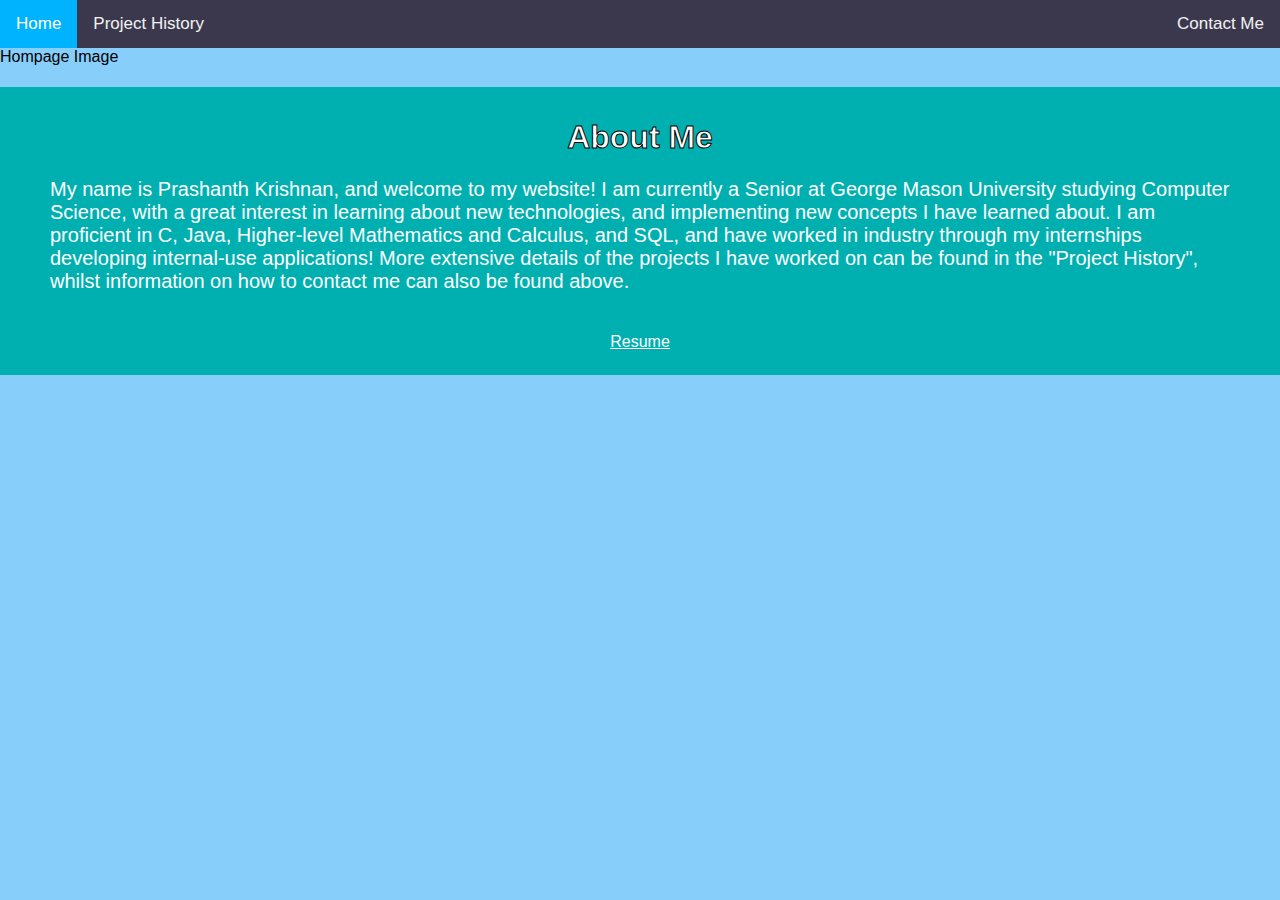
==== Krishnan-CS395-Midterm/index.html @ 49ef9141 "Initializing repository with local changes due to mistakes" ====
<!DOCTYPE html>
<html lang="en">

<head>
    <title>
        Homepage
    </title>
    <link rel='stylesheet' type='text/css' media='screen' href='css/navbar.css'>
    <link rel='stylesheet' type='text/css' media='screen' href='css/page.css'>
</head>

<body>
    <div class="navbar">
        <a class="active" href="index.html">Home</a>
        <!--<a href="about_me.html">About Me</a>-->
        <a href="projectHistory.html">Project History</a>
        <a id="contact" href="contactme.html">Contact Me</a>
    </div>
    <div>
        Hompage Image
    </div>
    <div class="container">
        <h1 class="section-title">About Me</h1>
        <p class="text-content"> My name is Prashanth Krishnan, and welcome to my website! I am currently a Senior at George Mason University studying Computer Science, with 
        a great interest in learning about new technologies, and implementing new concepts I have learned about. I am proficient in C, Java, Higher-level Mathematics and Calculus, 
        and SQL, and have worked in industry through my internships developing internal-use applications! More extensive details of the projects I have worked on
        can be found in the "Project History", whilst information on how to contact me can also be found above.</p>
        <a class="resume-button" href="assets/resume.pdf" target="_blank">Resume</a>
    </div>
</body>

</html>
---- Krishnan-CS395-Midterm/css/navbar.css ----
body {
    margin: 0;
    font-family: Arial, Helvetica, sans-serif;
}

.navbar {
    overflow: hidden;
    background-color: #3b384d;
}

.navbar a {
    display: flex;
    float: left;
    color: #f2f2f2;
    text-align: center;
    padding: 14px 16px;
    text-decoration: none;
    font-size: 17px;
}

.navbar a:hover {
    background-color: #ddd;
    color: black;
}

.navbar a.active {
    background-color: rgb(0, 179, 255);
    color: white;
}

.navbar #contact{
    float: right
}
---- Krishnan-CS395-Midterm/css/page.css ----
.container{
    background-color: rgb(0, 176, 176);
    color: white;
    min-height: 20vh;
}

.section-title{
    display: flex;
    justify-content: center;
    -webkit-text-stroke-width: 1px;
    -webkit-text-stroke-color: black;
}

body{
    background-color: lightskyblue;
}

h1{
    padding-top: 1em;
}

.text-content{
    display: flex;
    justify-content: space-evenly;
    padding-left: 2.5em;
    padding-right: 2.5em;
    padding-bottom: 1em;
    font-size: 20px;
}

.resume-button{
    display: flex;
    justify-content: center;
    padding-bottom: 1.5em;
    color: white;
}

.list{
    display: flex;
    flex-direction: column;
    align-items: center;
}

.list h2{
    display: flex;
    justify-content: center;
    -webkit-text-stroke-width: 1px;
    -webkit-text-stroke-color: black;
}
.list li{
    display: flex;
    justify-content: center;
    font-size: 17px;
    padding-bottom: 0.5em;
    padding-left: 2.5em;
    padding-right: 2.5em;
}

.list img{
    display: flex;
    justify-content: center;
}

.container hr{
    display: flex;
}

#project-image{
    padding-top: 1em;
    padding-bottom: 1em;
}
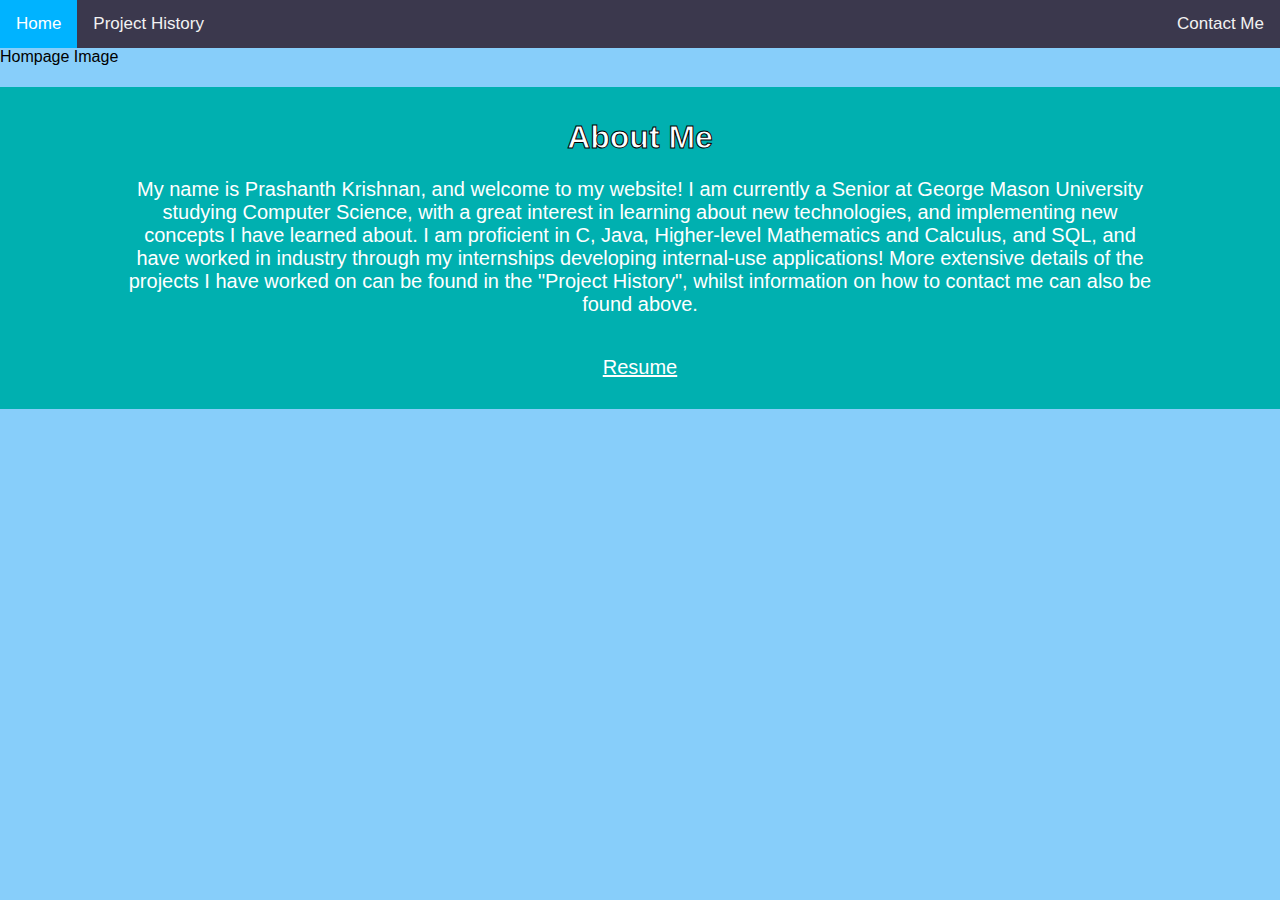
==== commit 462b662e: "removing leftover page stub" ====
--- a/Krishnan-CS395-Midterm/index.html
+++ b/Krishnan-CS395-Midterm/index.html
@@ -12,7 +12,6 @@
 <body>
     <div class="navbar">
         <a class="active" href="index.html">Home</a>
-        <!--<a href="about_me.html">About Me</a>-->
         <a href="projectHistory.html">Project History</a>
         <a id="contact" href="contactme.html">Contact Me</a>
     </div>
--- a/Krishnan-CS395-Midterm/css/page.css
+++ b/Krishnan-CS395-Midterm/css/page.css
@@ -22,8 +22,9 @@
 .text-content{
     display: flex;
     justify-content: space-evenly;
-    padding-left: 2.5em;
-    padding-right: 2.5em;
+    text-align: center;
+    padding-left: 10%;
+    padding-right: 10%;
     padding-bottom: 1em;
     font-size: 20px;
 }
@@ -33,11 +34,13 @@
     justify-content: center;
     padding-bottom: 1.5em;
     color: white;
+    font-size: 20px;
 }
 
 .list{
     display: flex;
     flex-direction: column;
+    justify-content: center;
     align-items: center;
 }
 
@@ -50,10 +53,11 @@
 .list li{
     display: flex;
     justify-content: center;
+    text-align: center;
     font-size: 17px;
     padding-bottom: 0.5em;
-    padding-left: 2.5em;
-    padding-right: 2.5em;
+    padding-left: 10%;
+    padding-right: 10%;
 }
 
 .list img{
@@ -65,7 +69,17 @@
     display: flex;
 }
 
-#project-image{
+.project-image{
     padding-top: 1em;
     padding-bottom: 1em;
+    max-width: 100%;
+    max-height: 100%;
+    padding-left: 10%;
+    padding-right: 10%;
+    box-sizing: border-box;
 }
+
+.project1-image{
+    width: 960px auto; 
+    height: 450.5px auto;
+}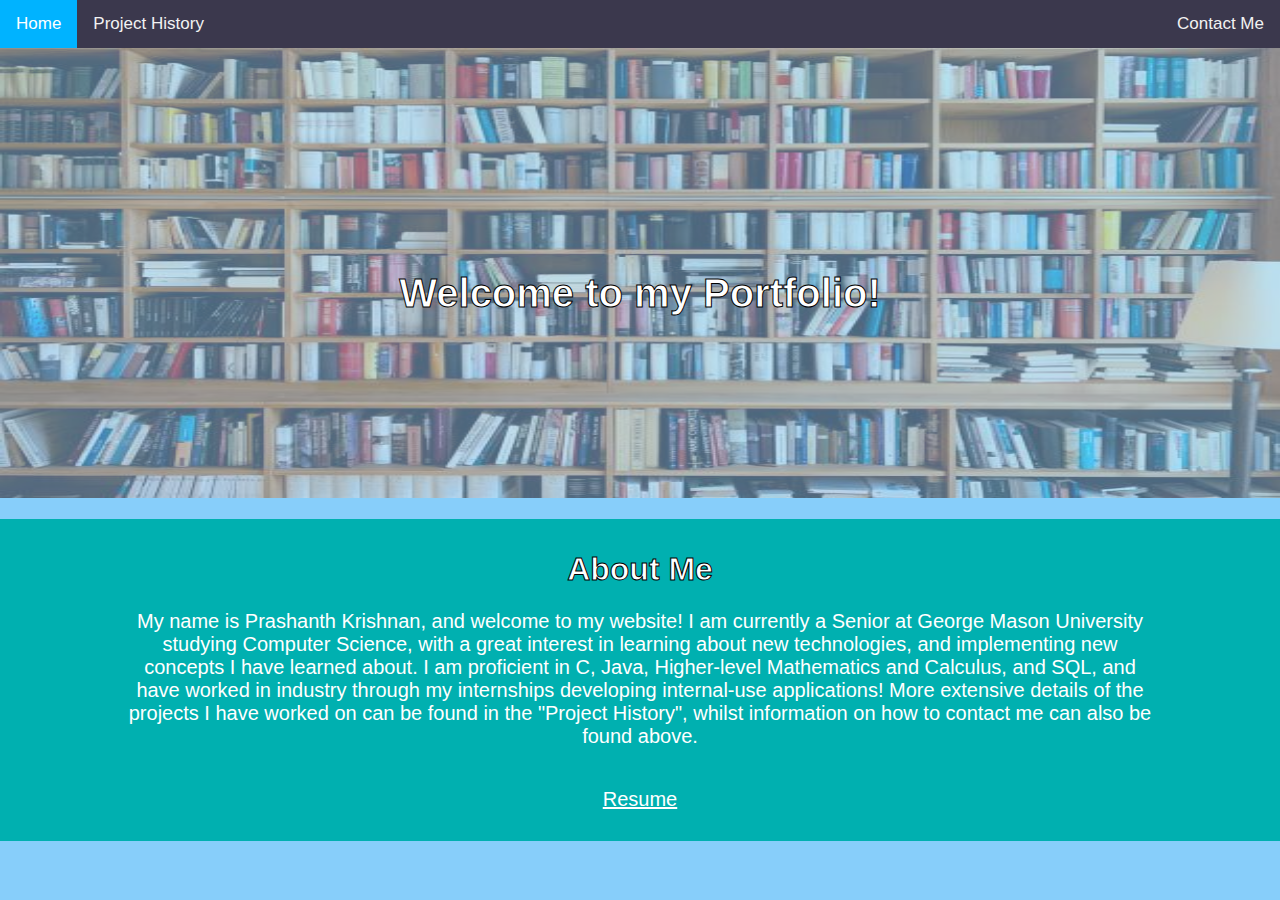
==== commit b2029d15: "adding universal banner image" ====
--- a/Krishnan-CS395-Midterm/index.html
+++ b/Krishnan-CS395-Midterm/index.html
@@ -15,9 +15,12 @@
         <a href="projectHistory.html">Project History</a>
         <a id="contact" href="contactme.html">Contact Me</a>
     </div>
-    <div>
-        Hompage Image
+
+    <div class="banner">
+        <img src="assets/index_background.jpg">
+        <h1>Welcome to my Portfolio!</h1>
     </div>
+
     <div class="container">
         <h1 class="section-title">About Me</h1>
         <p class="text-content"> My name is Prashanth Krishnan, and welcome to my website! I am currently a Senior at George Mason University studying Computer Science, with 
--- a/Krishnan-CS395-Midterm/css/page.css
+++ b/Krishnan-CS395-Midterm/css/page.css
@@ -1,25 +1,25 @@
-.container{
+.container {
     background-color: rgb(0, 176, 176);
     color: white;
     min-height: 20vh;
 }
 
-.section-title{
+.section-title {
     display: flex;
     justify-content: center;
     -webkit-text-stroke-width: 1px;
     -webkit-text-stroke-color: black;
 }
 
-body{
+body {
     background-color: lightskyblue;
 }
 
-h1{
+h1 {
     padding-top: 1em;
 }
 
-.text-content{
+.text-content {
     display: flex;
     justify-content: space-evenly;
     text-align: center;
@@ -29,7 +29,7 @@
     font-size: 20px;
 }
 
-.resume-button{
+.resume-button {
     display: flex;
     justify-content: center;
     padding-bottom: 1.5em;
@@ -37,20 +37,21 @@
     font-size: 20px;
 }
 
-.list{
+.list {
     display: flex;
     flex-direction: column;
     justify-content: center;
     align-items: center;
 }
 
-.list h2{
+.list h2 {
     display: flex;
     justify-content: center;
     -webkit-text-stroke-width: 1px;
     -webkit-text-stroke-color: black;
 }
-.list li{
+
+.list li {
     display: flex;
     justify-content: center;
     text-align: center;
@@ -60,16 +61,16 @@
     padding-right: 10%;
 }
 
-.list img{
+.list img {
     display: flex;
     justify-content: center;
 }
 
-.container hr{
+.container hr {
     display: flex;
 }
 
-.project-image{
+.project-image {
     padding-top: 1em;
     padding-bottom: 1em;
     max-width: 100%;
@@ -79,7 +80,73 @@
     box-sizing: border-box;
 }
 
-.project1-image{
-    width: 960px auto; 
+.project1-image {
+    width: 960px auto;
     height: 450.5px auto;
+}
+
+.image {
+    display: flex;
+    justify-content: center;
+    padding-top: 3em;
+    padding-bottom: 1em;
+}
+
+.image .id {
+    width: 320px;
+    height: 397px;
+    max-width: 100%;
+    max-height: 100%;
+    box-sizing: border-box;
+
+}
+
+.contact-info {
+    display: flex;
+    justify-content: center;
+    text-align: center;
+    align-content: row;
+    min-height: 20vh;
+}
+
+.contact-info p {
+    color: white;
+}
+
+.contacts {
+    display: flex;
+    flex-direction: column;
+    justify-content: center;
+    align-items: center;
+    font-size: 20px;
+}
+.contacts li{
+    align-content: center;
+    list-style: none;
+}
+.contacts li a {
+    color: white;
+}
+
+.banner {
+    position: relative;
+    height: 50vh;
+    display: flex;
+    justify-content: center;
+    align-items: center;
+}
+
+.banner img{
+    box-sizing: border-box;
+    width: 100%;
+    height: 100%;
+    opacity: 0.5;
+}
+
+.banner h1{
+    position: absolute;
+    font-size: 40px;
+    color: white;
+    -webkit-text-stroke-width: 1px;
+    -webkit-text-stroke-color: black;
 }